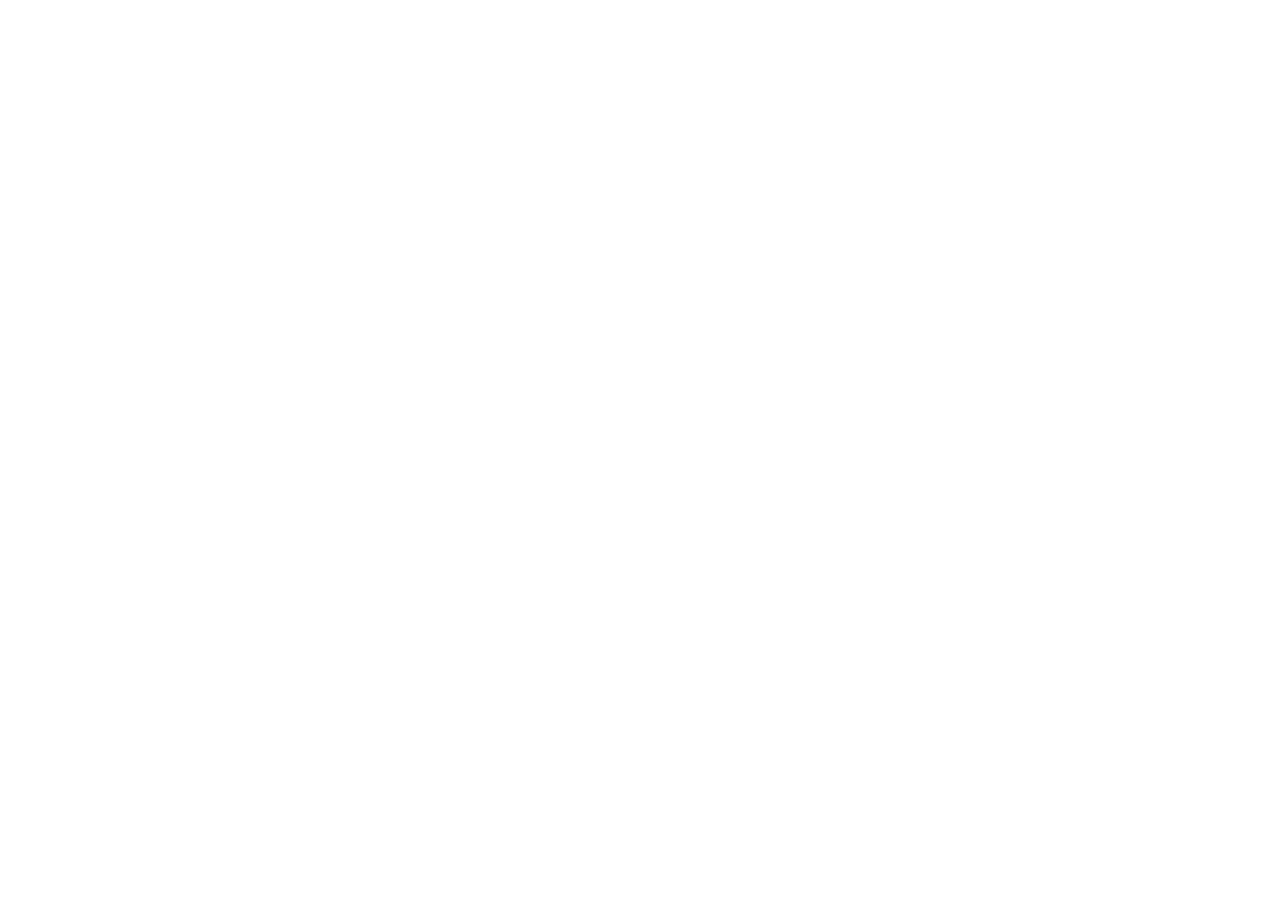
==== aboutus.html @ ee45f17c "h" ====
<!DOCTYPE html>
<html lang="en">
<head>
    <meta charset="UTF-8">
    <meta http-equiv="X-UA-Compatible" content="IE=edge">
    <meta name="viewport" content="width=device-width, initial-scale=1.0">
    <title>Document</title>
</head>
<body>
    
</body>
</html>
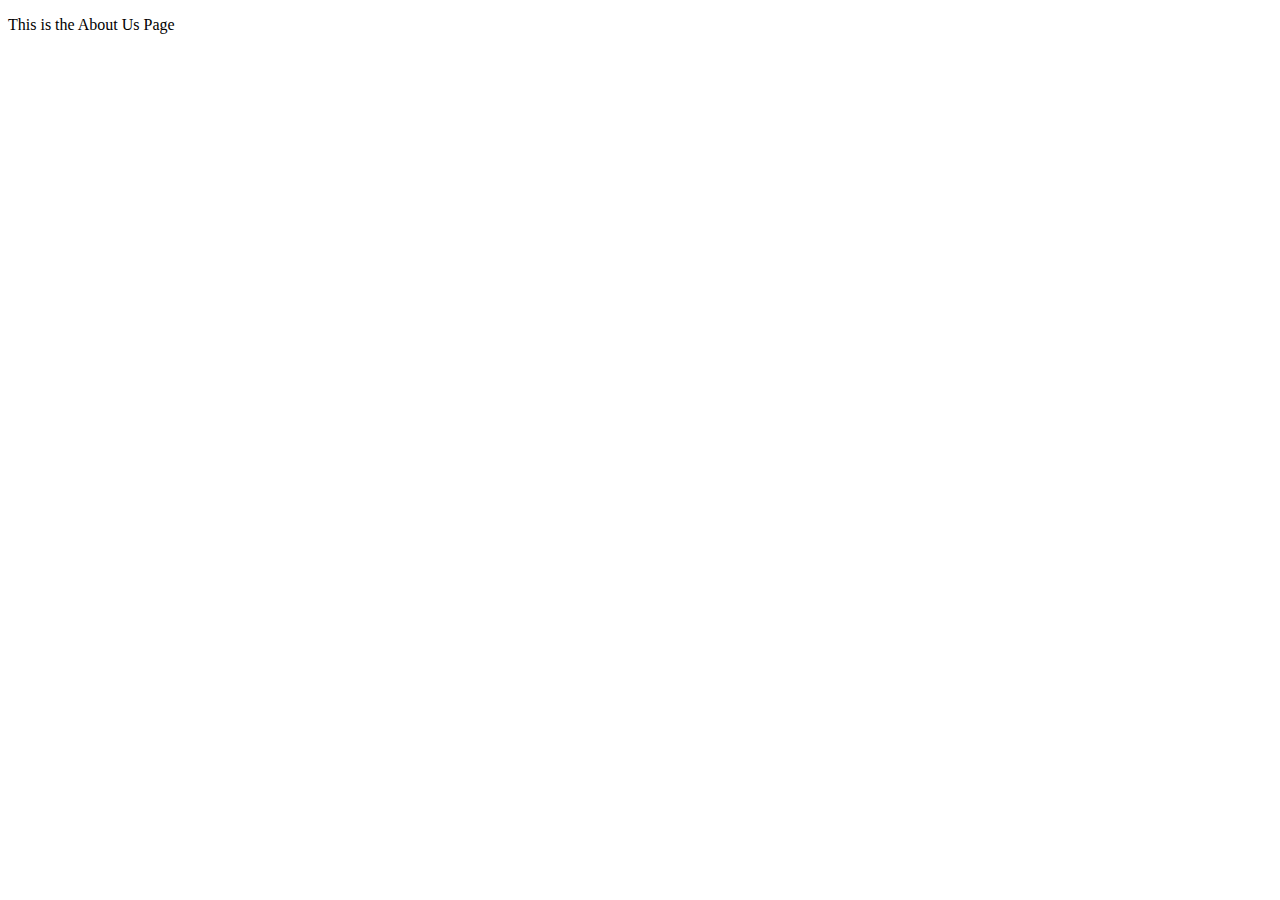
==== commit afbe6191: "test" ====
--- a/aboutus.html
+++ b/aboutus.html
@@ -7,6 +7,6 @@
     <title>Document</title>
 </head>
 <body>
-    
+    <p>This is the About Us Page</p>
 </body>
 </html>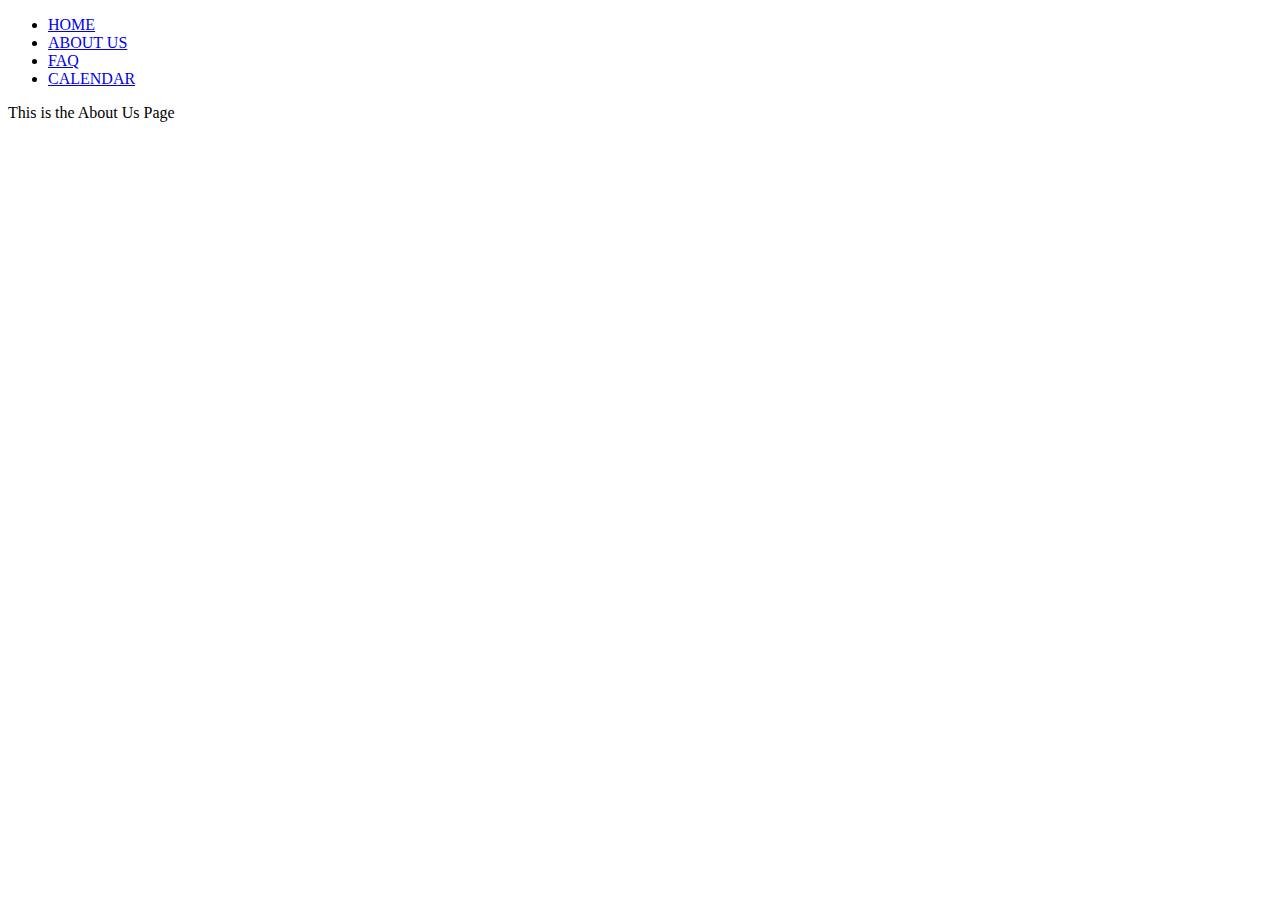
==== commit 6bb0c030: "nav addition" ====
--- a/aboutus.html
+++ b/aboutus.html
@@ -4,9 +4,19 @@
     <meta charset="UTF-8">
     <meta http-equiv="X-UA-Compatible" content="IE=edge">
     <meta name="viewport" content="width=device-width, initial-scale=1.0">
-    <title>Document</title>
+    <title>ABOUT US</title>
 </head>
 <body>
+
+    <div class="nav">
+        <ul>
+          <li><a class="active" href=index.html>HOME</a></li>
+          <li><a href=aboutus.html>ABOUT US</a></li>
+          <li><a href=faq.html>FAQ</a></li>
+          <li><a href=calendar.html>CALENDAR</a></li>
+        </ul>
+    </div>
+    
     <p>This is the About Us Page</p>
 </body>
 </html>